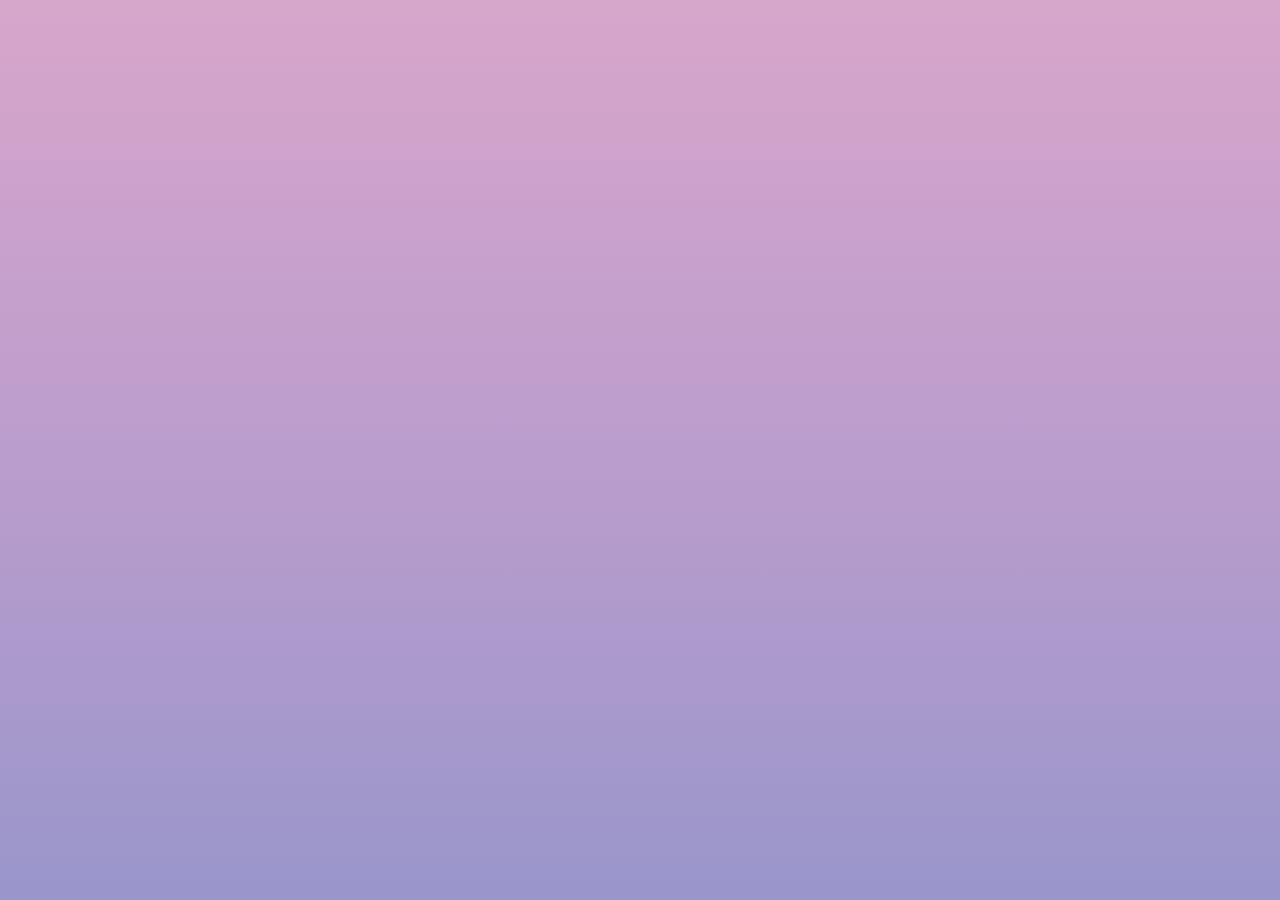
==== proyecto/index.html @ 1dfc78a2 "Clase 22" ====
<!DOCTYPE html>
<html lang="es">
<head>
  <meta charset="UTF-8">
  <meta http-equiv="X-UA-Compatible" content="IE=edge">
  <meta name="viewport" content="width=device-width, initial-scale=1.0">
  <title>Proyecto</title>
  <link rel="stylesheet" href="style.css">
</head>
<body>
  <div class="container"></div>
</body>
</html>
---- proyecto/style.css ----
@import url('https://fonts.googleapis.com/css2?family=Roboto:wght@700&display=swap');

:root {
  --blue: #81ccf1;
  --yellow: #efc66a;
  --pink: #d8a6cb;
  --dark-pink: #c59ece;
  --purple: #9996cb;
}

body {
  font-family: 'Roboto', sans-serif;
  background-image: linear-gradient(to top, #9996cb, #ab99cc, #bb9dcd, #caa1cc, #d8a6cb);
  margin: 0;
  height: 100vh;
}

.container {
  display: grid;
  grid-template: repeat(10, 1fr) / repeat(10, 1fr);
  height: 100vh;
}
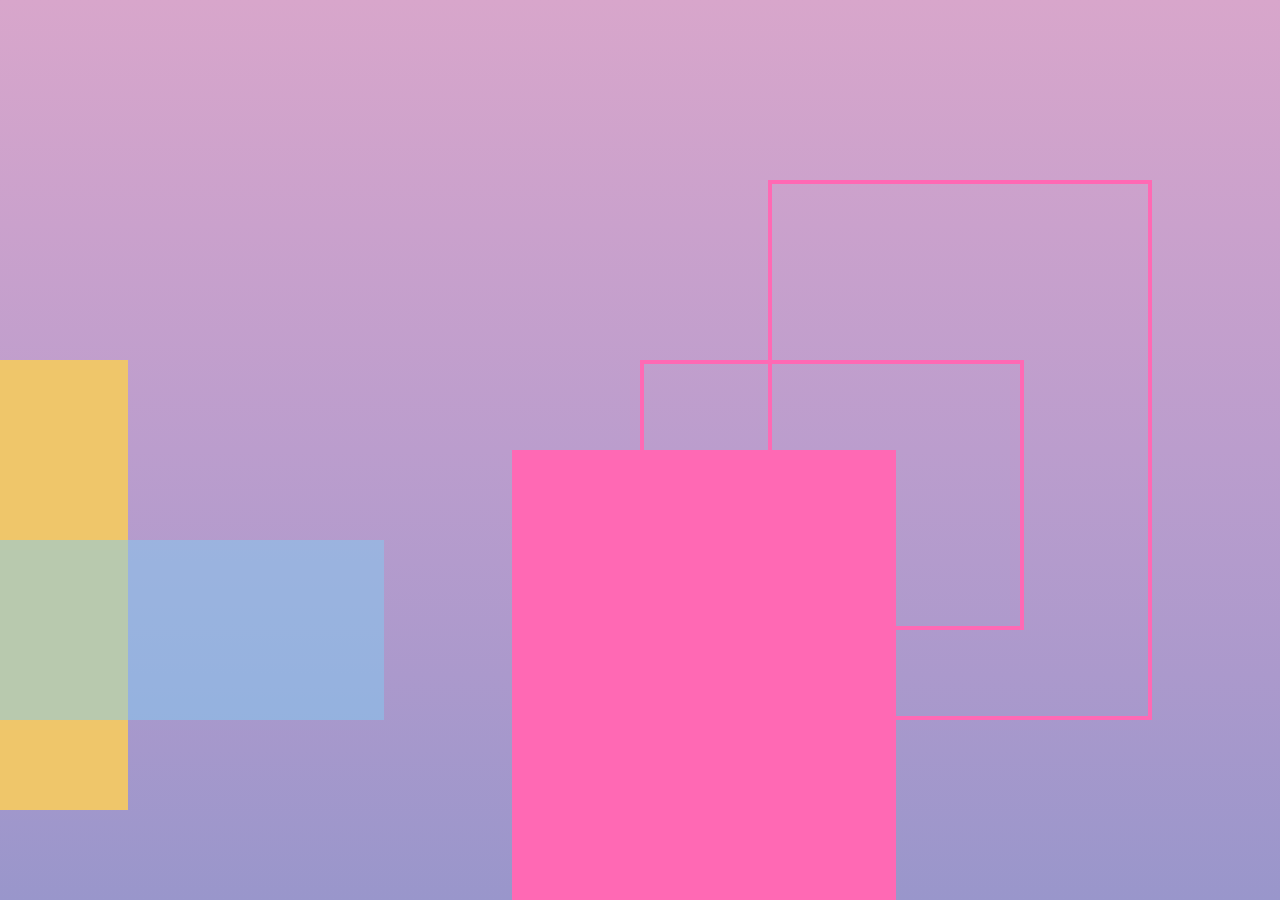
==== commit 02610920: "Clase 25" ====
--- a/proyecto/index.html
+++ b/proyecto/index.html
@@ -8,6 +8,12 @@
   <link rel="stylesheet" href="style.css">
 </head>
 <body>
-  <div class="container"></div>
+  <div class="container">
+    <div class="item-1"></div>
+    <div class="item-2"></div>
+    <div class="item-3"></div>
+    <div class="item-4"></div>
+    <div class="item-5"></div>
+  </div>
 </body>
 </html>--- a/proyecto/style.css
+++ b/proyecto/style.css
@@ -19,4 +19,35 @@
   display: grid;
   grid-template: repeat(10, 1fr) / repeat(10, 1fr);
   height: 100vh;
+}
+
+.item-1{
+  background: var(--yellow);
+  grid-column: 1 / 2;
+  grid-row: 5 / 10;
+}
+
+.item-2{
+  background: var(--blue);
+  grid-column: 1 / 4;
+  grid-row: 7 / 9;
+  opacity: 50%;
+}
+
+.item-3{
+  background: hotpink;
+  grid-column: 5 / 8;
+  grid-row: 6 / 11;
+}
+
+.item-4{
+  border: 4px solid hotpink;
+  grid-column: 6 / 9;
+  grid-row: 5 / 8;
+}
+
+.item-5{
+  border: 4px solid hotpink;
+  grid-column: 7 / 10;
+  grid-row: 3 / 9;
 }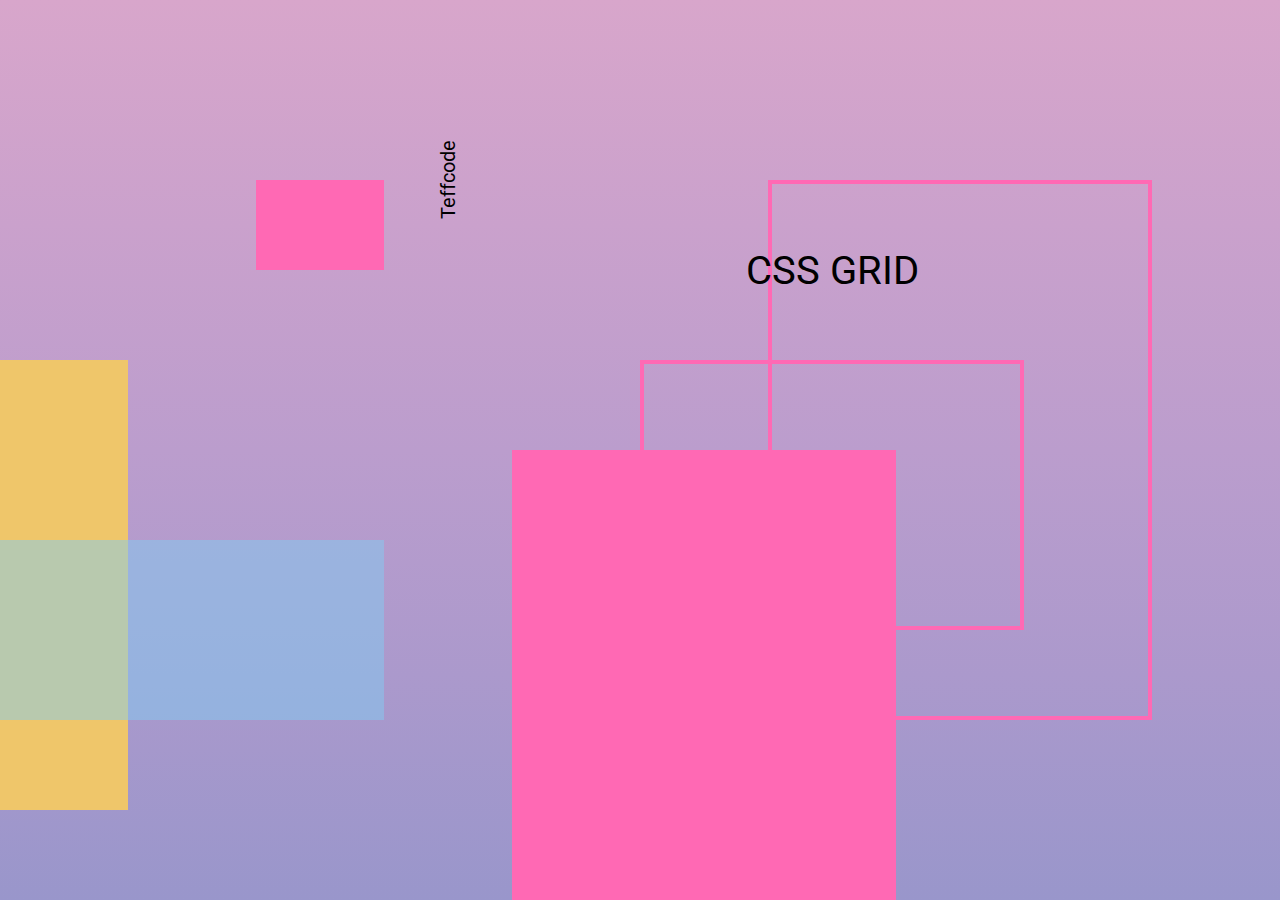
==== commit 93c4ccd6: "Clase 26" ====
--- a/proyecto/index.html
+++ b/proyecto/index.html
@@ -14,6 +14,13 @@
     <div class="item-3"></div>
     <div class="item-4"></div>
     <div class="item-5"></div>
+    <div class="item-6">
+      <p>CSS GRID</p>
+    </div>
+    <div class="item-7"></div>
+    <div class="item-8">
+      <p>Teffcode</p>
+    </div>
   </div>
 </body>
 </html>--- a/proyecto/style.css
+++ b/proyecto/style.css
@@ -50,4 +50,34 @@
   border: 4px solid hotpink;
   grid-column: 7 / 10;
   grid-row: 3 / 9;
+}
+
+.item-6{
+  font-size: 40px;
+  grid-column: 6 / 9;
+  grid-row: 3 / 5;
+  display: grid;
+  justify-items: center;
+  align-items: center;
+}
+
+.item-6 p {
+  margin: 0;
+}
+
+.item-7{
+  background: hotpink;
+  grid-column: 3 / 4;
+  grid-row:  3/ 4;
+}
+
+.item-8{
+  font-size: 20px;
+  display: grid;
+  grid-column-start: 4;
+  grid-row: 2 / 4;
+  transform: rotate(180deg);
+  writing-mode: vertical-lr;
+  justify-items: center;
+  align-items: center;
 }